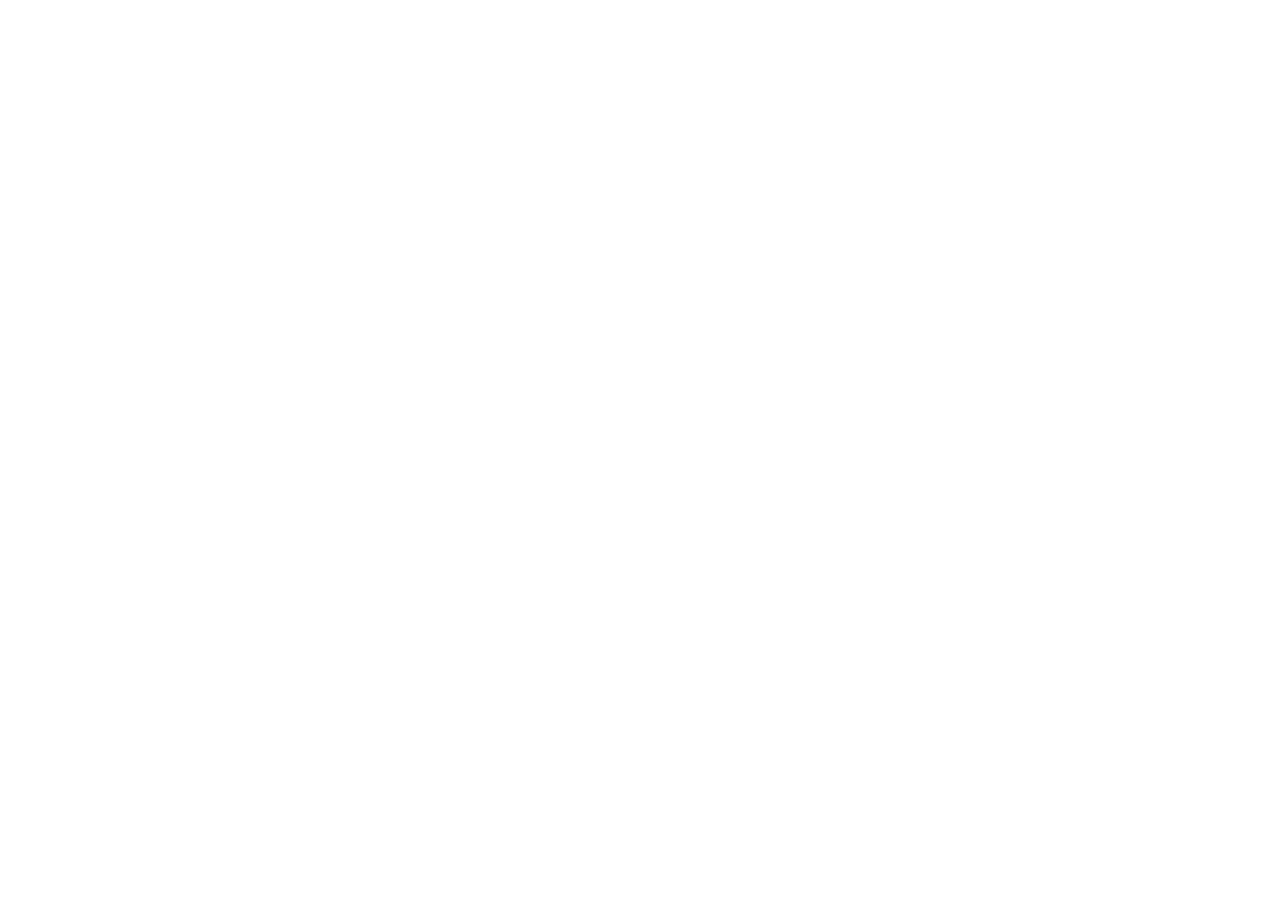
==== corona/index.html @ dc5d6be4 "Update index.html" ====
<html>

<head>
	<!--STEP 1: CSS 추가하기 -->
	<!--CDN 방식 -->
 <link rel="stylesheet" href="https://unpkg.com/leaflet@1.6.0/dist/leaflet.css"
   integrity="sha512-xwE/Az9zrjBIphAcBb3F6JVqxf46+CDLwfLMHloNu6KEQCAWi6HcDUbeOfBIptF7tcCzusKFjFw2yuvEpDL9wQ=="
   crossorigin=""/>
	<!--STEP 3: 지도 영역 관련 CSS 추가하기 -->
	<link rel="stylesheet" href="css/main.css"/>
	<!--STEP 2: JS 추가하기 -->
	<!--CDN 방식 -->
 <!-- Make sure you put this AFTER Leaflet's CSS -->
 <script src="https://unpkg.com/leaflet@1.6.0/dist/leaflet.js"
   integrity="sha512-gZwIG9x3wUXg2hdXF6+rVkLF/0Vi9U8D2Ntg4Ga5I5BZpVkVxlJWbSQtXPSiUTtC0TjtGOmxa1AJPuV0CPthew=="
   crossorigin=""></script>
</head>

<body>
	<!-- 배경지도 영역 추가하기-->
	<div id="mapid" class="map"></div>
	<script>
		
		var lat = 37.350127; //위도
		var lng = 127.148092; //경도
		var zoom = 9; //줌 레벨
		var mymap = L.map('mapid', {
			center: [lat, lng],
			zoom: zoom
		});
		//L.tileLayer('http://xdworld.vworld.kr:8080/2d/Base/service/{z}/{x}/{y}.png').addTo(mymap); //브이월드 지도
		//L.tileLayer('https://{s}.tile.openstreetmap.org/{z}/{x}/{y}.png').addTo(mymap); //OSM
		L.tileLayer('https://{s}.tile.openstreetmap.org/{z}/{x}/{y}.png', {
			attribution: '&copy; <a href="https://www.openstreetmap.org/copyright">OpenStreetMap</a> contributors' //화면 오른쪽 하단 attributors
		}).addTo(mymap);
		
		 // Creating a map object
		 var map_ob = new L.map('mapid', mapOptions);

		 // Creating a Layer object
		 var layer = new L.TileLayer('http://{s}.tile.openstreetmap.org/{z}/{x}/{y}.png');

		 // Adding layer to the map
		 map.addLayer(layer);

		 // Creating a marker
		 var marker = L.marker([lat, lng]);

		 // Adding marker to the map
		 marker.addTo(map_ob);

		
	</script>
</body>

</html>
---- corona/css/main.css ----
html { height: 100% }
body { height: 100%; margin: 0; padding: 0;}
.map { height: 100% } /* map 영역 전체 화면에 꽉 차게 */
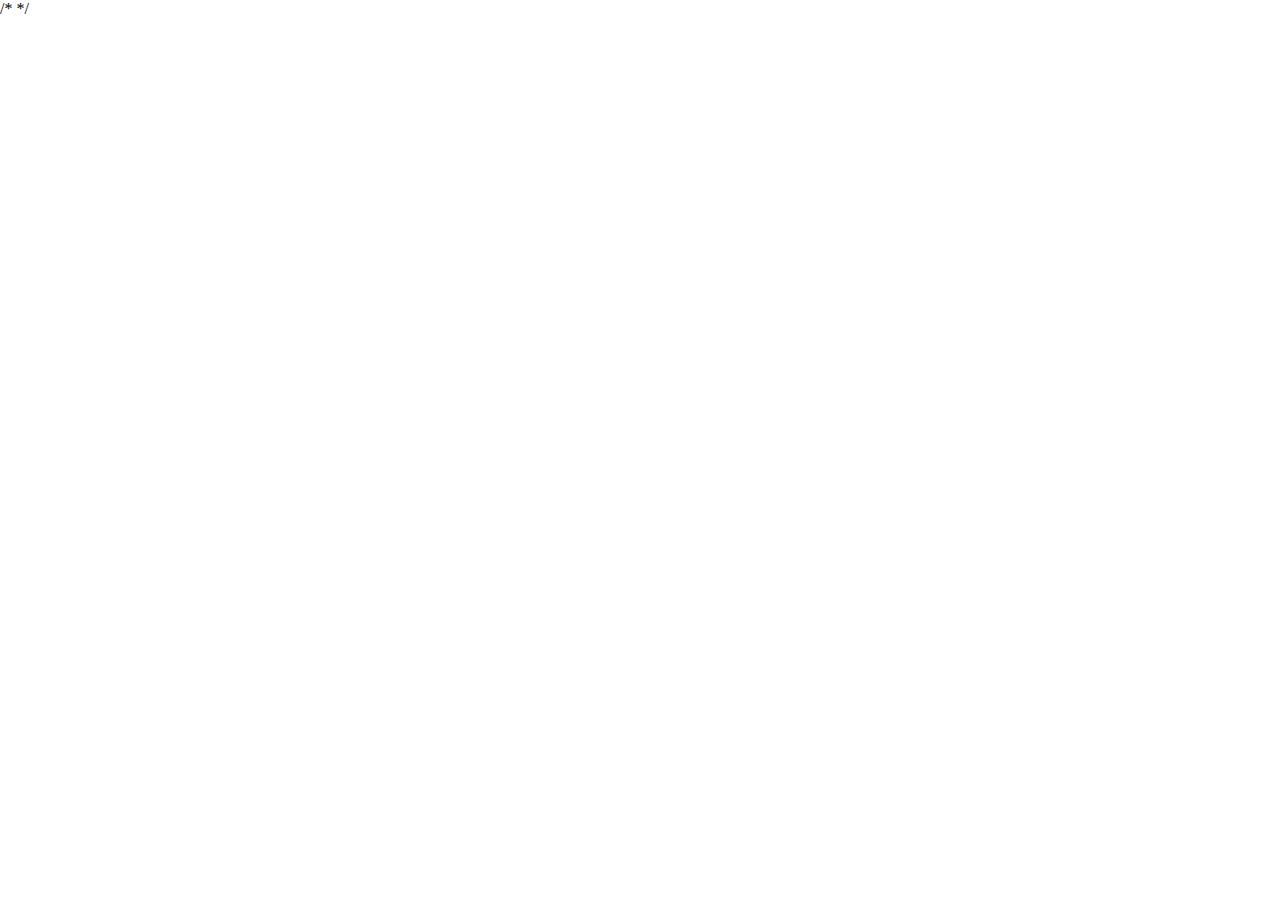
==== commit 3e27e571: "Update index.html" ====
--- a/corona/index.html
+++ b/corona/index.html
@@ -3,7 +3,8 @@
 <head>
 	<!--STEP 1: CSS 추가하기 -->
 	<!--CDN 방식 -->
- <link rel="stylesheet" href="https://unpkg.com/leaflet@1.6.0/dist/leaflet.css"
+ /*
+	<link rel="stylesheet" href="https://unpkg.com/leaflet@1.6.0/dist/leaflet.css"
    integrity="sha512-xwE/Az9zrjBIphAcBb3F6JVqxf46+CDLwfLMHloNu6KEQCAWi6HcDUbeOfBIptF7tcCzusKFjFw2yuvEpDL9wQ=="
    crossorigin=""/>
 	<!--STEP 3: 지도 영역 관련 CSS 추가하기 -->
@@ -14,17 +15,21 @@
  <script src="https://unpkg.com/leaflet@1.6.0/dist/leaflet.js"
    integrity="sha512-gZwIG9x3wUXg2hdXF6+rVkLF/0Vi9U8D2Ntg4Ga5I5BZpVkVxlJWbSQtXPSiUTtC0TjtGOmxa1AJPuV0CPthew=="
    crossorigin=""></script>
+*/	
+      <link rel = "stylesheet" href = "http://cdn.leafletjs.com/leaflet-0.7.3/leaflet.css"/>
+      <script src = "http://cdn.leafletjs.com/leaflet-0.7.3/leaflet.js"></script>
 </head>
 
 <body>
 	<!-- 배경지도 영역 추가하기-->
-	<div id="mapid" class="map"></div>
+	<div id="map" class="map"></div>
 	<script>
 		
 		var lat = 37.350127; //위도
 		var lng = 127.148092; //경도
 		var zoom = 9; //줌 레벨
-		var mymap = L.map('mapid', {
+		/*
+		var map = L.map('map', {
 			center: [lat, lng],
 			zoom: zoom
 		});
@@ -32,10 +37,14 @@
 		//L.tileLayer('https://{s}.tile.openstreetmap.org/{z}/{x}/{y}.png').addTo(mymap); //OSM
 		L.tileLayer('https://{s}.tile.openstreetmap.org/{z}/{x}/{y}.png', {
 			attribution: '&copy; <a href="https://www.openstreetmap.org/copyright">OpenStreetMap</a> contributors' //화면 오른쪽 하단 attributors
-		}).addTo(mymap);
-		
+		}).addTo(map);
+		*/
+	 var mapOptions = {
+            center: [lat, lng],
+            zoom: zoom
+         }
 		 // Creating a map object
-		 var map_ob = new L.map('mapid', mapOptions);
+		 var map_ob = new L.map('map', mapOptions);
 
 		 // Creating a Layer object
 		 var layer = new L.TileLayer('http://{s}.tile.openstreetmap.org/{z}/{x}/{y}.png');
@@ -47,7 +56,7 @@
 		 var marker = L.marker([lat, lng]);
 
 		 // Adding marker to the map
-		 marker.addTo(map_ob);
+		 marker.addTo(map);
 
 		
 	</script>
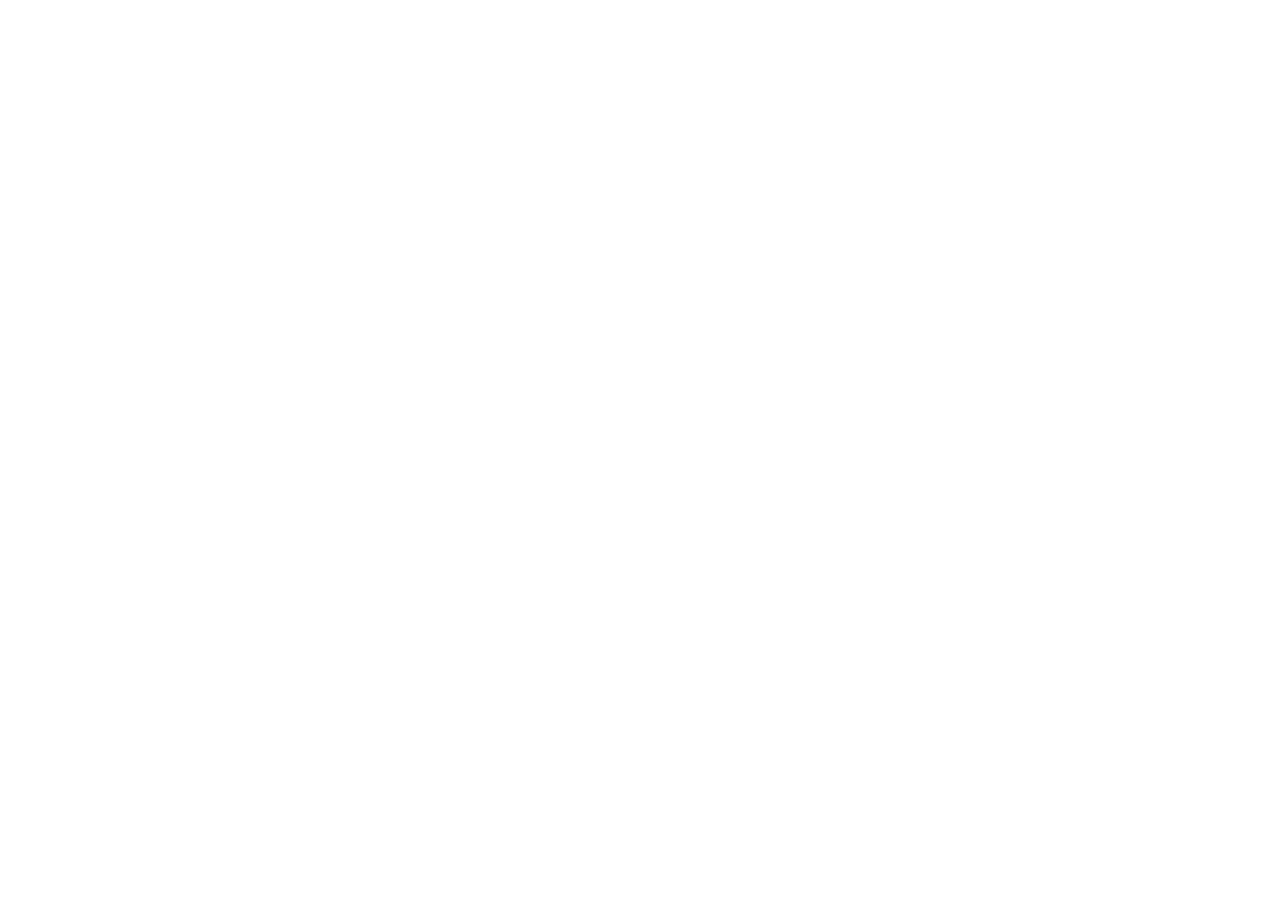
==== commit 0f6555dc: "Update index.html" ====
--- a/corona/index.html
+++ b/corona/index.html
@@ -3,21 +3,13 @@
 <head>
 	<!--STEP 1: CSS 추가하기 -->
 	<!--CDN 방식 -->
- /*
-	<link rel="stylesheet" href="https://unpkg.com/leaflet@1.6.0/dist/leaflet.css"
+      <link rel="stylesheet" href="https://unpkg.com/leaflet@1.6.0/dist/leaflet.css"
    integrity="sha512-xwE/Az9zrjBIphAcBb3F6JVqxf46+CDLwfLMHloNu6KEQCAWi6HcDUbeOfBIptF7tcCzusKFjFw2yuvEpDL9wQ=="
    crossorigin=""/>
-	<!--STEP 3: 지도 영역 관련 CSS 추가하기 -->
-	<link rel="stylesheet" href="css/main.css"/>
-	<!--STEP 2: JS 추가하기 -->
-	<!--CDN 방식 -->
- <!-- Make sure you put this AFTER Leaflet's CSS -->
+	<!-- Make sure you put this AFTER Leaflet's CSS -->
  <script src="https://unpkg.com/leaflet@1.6.0/dist/leaflet.js"
    integrity="sha512-gZwIG9x3wUXg2hdXF6+rVkLF/0Vi9U8D2Ntg4Ga5I5BZpVkVxlJWbSQtXPSiUTtC0TjtGOmxa1AJPuV0CPthew=="
    crossorigin=""></script>
-*/	
-      <link rel = "stylesheet" href = "http://cdn.leafletjs.com/leaflet-0.7.3/leaflet.css"/>
-      <script src = "http://cdn.leafletjs.com/leaflet-0.7.3/leaflet.js"></script>
 </head>
 
 <body>
@@ -44,7 +36,7 @@
             zoom: zoom
          }
 		 // Creating a map object
-		 var map_ob = new L.map('map', mapOptions);
+		 var map = new L.map('map', mapOptions);
 
 		 // Creating a Layer object
 		 var layer = new L.TileLayer('http://{s}.tile.openstreetmap.org/{z}/{x}/{y}.png');
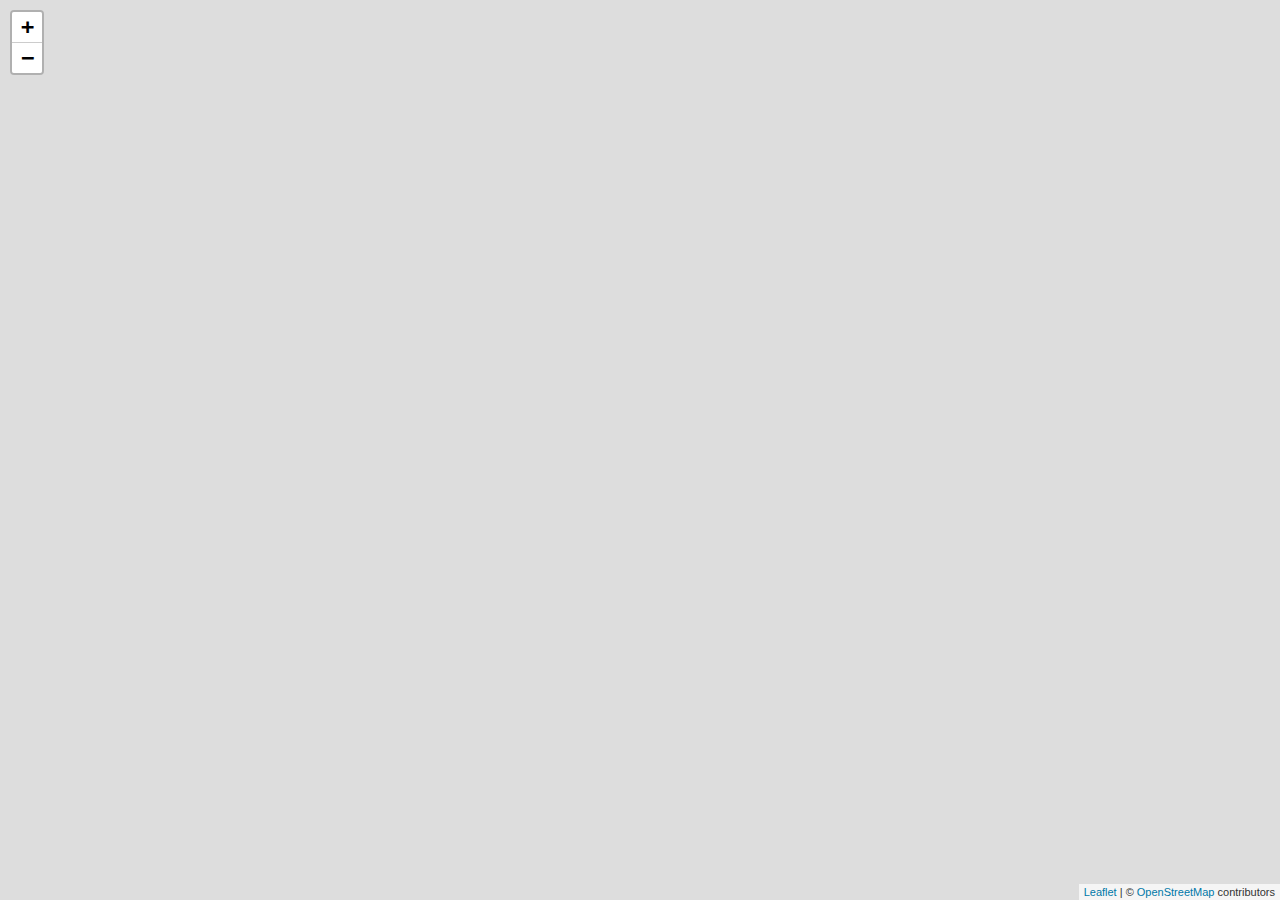
==== commit 021cf93e: "Update index.html" ====
--- a/corona/index.html
+++ b/corona/index.html
@@ -3,25 +3,26 @@
 <head>
 	<!--STEP 1: CSS 추가하기 -->
 	<!--CDN 방식 -->
-      <link rel="stylesheet" href="https://unpkg.com/leaflet@1.6.0/dist/leaflet.css"
-   integrity="sha512-xwE/Az9zrjBIphAcBb3F6JVqxf46+CDLwfLMHloNu6KEQCAWi6HcDUbeOfBIptF7tcCzusKFjFw2yuvEpDL9wQ=="
-   crossorigin=""/>
-	<!-- Make sure you put this AFTER Leaflet's CSS -->
- <script src="https://unpkg.com/leaflet@1.6.0/dist/leaflet.js"
-   integrity="sha512-gZwIG9x3wUXg2hdXF6+rVkLF/0Vi9U8D2Ntg4Ga5I5BZpVkVxlJWbSQtXPSiUTtC0TjtGOmxa1AJPuV0CPthew=="
-   crossorigin=""></script>
+	<!--<link rel="stylesheet" href="https://unpkg.com/leaflet@1.3.3/dist/leaflet.css"/>-->
+	<!-- Download 방식 -->
+	<link rel="stylesheet" href="css/leaflet@1.3.3/leaflet.css"/>
+	<!--STEP 3: 지도 영역 관련 CSS 추가하기 -->
+	<link rel="stylesheet" href="css/main.css"/>
+	<!--STEP 2: JS 추가하기 -->
+	<!--CDN 방식 -->
+	<!--<script src="https://unpkg.com/leaflet@1.3.3/dist/leaflet.js"></script>-->
+	<!-- Download 방식 -->
+	<script src="js/leaflet@1.3.3/leaflet.js"></script>
 </head>
 
 <body>
 	<!-- 배경지도 영역 추가하기-->
 	<div id="map" class="map"></div>
 	<script>
-		
 		var lat = 37.350127; //위도
 		var lng = 127.148092; //경도
 		var zoom = 9; //줌 레벨
-		/*
-		var map = L.map('map', {
+		var mymap = L.map('map', {
 			center: [lat, lng],
 			zoom: zoom
 		});
@@ -29,27 +30,19 @@
 		//L.tileLayer('https://{s}.tile.openstreetmap.org/{z}/{x}/{y}.png').addTo(mymap); //OSM
 		L.tileLayer('https://{s}.tile.openstreetmap.org/{z}/{x}/{y}.png', {
 			attribution: '&copy; <a href="https://www.openstreetmap.org/copyright">OpenStreetMap</a> contributors' //화면 오른쪽 하단 attributors
-		}).addTo(map);
-		*/
-	 var mapOptions = {
-            center: [lat, lng],
-            zoom: zoom
-         }
-		 // Creating a map object
-		 var map = new L.map('map', mapOptions);
+		}).addTo(mymap);
+		
+		var greenIcon = L.icon({
+		    iconUrl: 'leaf-yellow.png',
+		    shadowUrl: 'leaf-shadow.png',
 
-		 // Creating a Layer object
-		 var layer = new L.TileLayer('http://{s}.tile.openstreetmap.org/{z}/{x}/{y}.png');
-
-		 // Adding layer to the map
-		 map.addLayer(layer);
-
-		 // Creating a marker
-		 var marker = L.marker([lat, lng]);
-
-		 // Adding marker to the map
-		 marker.addTo(map);
-
+		    iconSize:     [38, 95], // size of the icon
+		    shadowSize:   [50, 64], // size of the shadow
+		    iconAnchor:   [22, 94], // point of the icon which will correspond to marker's location
+		    shadowAnchor: [4, 62],  // the same for the shadow
+		    popupAnchor:  [-3, -76] // point from which the popup should open relative to the iconAnchor
+		});
+		L.marker([lat, lng], {icon: greenIcon}).addTo(map);
 		
 	</script>
 </body>
--- a/corona/css/leaflet@1.3.3/leaflet.css
+++ b/corona/css/leaflet@1.3.3/leaflet.css
@@ -0,0 +1,636 @@
+/* required styles */
+
+.leaflet-pane,
+.leaflet-tile,
+.leaflet-marker-icon,
+.leaflet-marker-shadow,
+.leaflet-tile-container,
+.leaflet-pane > svg,
+.leaflet-pane > canvas,
+.leaflet-zoom-box,
+.leaflet-image-layer,
+.leaflet-layer {
+	position: absolute;
+	left: 0;
+	top: 0;
+	}
+.leaflet-container {
+	overflow: hidden;
+	}
+.leaflet-tile,
+.leaflet-marker-icon,
+.leaflet-marker-shadow {
+	-webkit-user-select: none;
+	   -moz-user-select: none;
+	        user-select: none;
+	  -webkit-user-drag: none;
+	}
+/* Safari renders non-retina tile on retina better with this, but Chrome is worse */
+.leaflet-safari .leaflet-tile {
+	image-rendering: -webkit-optimize-contrast;
+	}
+/* hack that prevents hw layers "stretching" when loading new tiles */
+.leaflet-safari .leaflet-tile-container {
+	width: 1600px;
+	height: 1600px;
+	-webkit-transform-origin: 0 0;
+	}
+.leaflet-marker-icon,
+.leaflet-marker-shadow {
+	display: block;
+	}
+/* .leaflet-container svg: reset svg max-width decleration shipped in Joomla! (joomla.org) 3.x */
+/* .leaflet-container img: map is broken in FF if you have max-width: 100% on tiles */
+.leaflet-container .leaflet-overlay-pane svg,
+.leaflet-container .leaflet-marker-pane img,
+.leaflet-container .leaflet-shadow-pane img,
+.leaflet-container .leaflet-tile-pane img,
+.leaflet-container img.leaflet-image-layer {
+	max-width: none !important;
+	max-height: none !important;
+	}
+
+.leaflet-container.leaflet-touch-zoom {
+	-ms-touch-action: pan-x pan-y;
+	touch-action: pan-x pan-y;
+	}
+.leaflet-container.leaflet-touch-drag {
+	-ms-touch-action: pinch-zoom;
+	/* Fallback for FF which doesn't support pinch-zoom */
+	touch-action: none;
+	touch-action: pinch-zoom;
+}
+.leaflet-container.leaflet-touch-drag.leaflet-touch-zoom {
+	-ms-touch-action: none;
+	touch-action: none;
+}
+.leaflet-container {
+	-webkit-tap-highlight-color: transparent;
+}
+.leaflet-container a {
+	-webkit-tap-highlight-color: rgba(51, 181, 229, 0.4);
+}
+.leaflet-tile {
+	filter: inherit;
+	visibility: hidden;
+	}
+.leaflet-tile-loaded {
+	visibility: inherit;
+	}
+.leaflet-zoom-box {
+	width: 0;
+	height: 0;
+	-moz-box-sizing: border-box;
+	     box-sizing: border-box;
+	z-index: 800;
+	}
+/* workaround for https://bugzilla.mozilla.org/show_bug.cgi?id=888319 */
+.leaflet-overlay-pane svg {
+	-moz-user-select: none;
+	}
+
+.leaflet-pane         { z-index: 400; }
+
+.leaflet-tile-pane    { z-index: 200; }
+.leaflet-overlay-pane { z-index: 400; }
+.leaflet-shadow-pane  { z-index: 500; }
+.leaflet-marker-pane  { z-index: 600; }
+.leaflet-tooltip-pane   { z-index: 650; }
+.leaflet-popup-pane   { z-index: 700; }
+
+.leaflet-map-pane canvas { z-index: 100; }
+.leaflet-map-pane svg    { z-index: 200; }
+
+.leaflet-vml-shape {
+	width: 1px;
+	height: 1px;
+	}
+.lvml {
+	behavior: url(#default#VML);
+	display: inline-block;
+	position: absolute;
+	}
+
+
+/* control positioning */
+
+.leaflet-control {
+	position: relative;
+	z-index: 800;
+	pointer-events: visiblePainted; /* IE 9-10 doesn't have auto */
+	pointer-events: auto;
+	}
+.leaflet-top,
+.leaflet-bottom {
+	position: absolute;
+	z-index: 1000;
+	pointer-events: none;
+	}
+.leaflet-top {
+	top: 0;
+	}
+.leaflet-right {
+	right: 0;
+	}
+.leaflet-bottom {
+	bottom: 0;
+	}
+.leaflet-left {
+	left: 0;
+	}
+.leaflet-control {
+	float: left;
+	clear: both;
+	}
+.leaflet-right .leaflet-control {
+	float: right;
+	}
+.leaflet-top .leaflet-control {
+	margin-top: 10px;
+	}
+.leaflet-bottom .leaflet-control {
+	margin-bottom: 10px;
+	}
+.leaflet-left .leaflet-control {
+	margin-left: 10px;
+	}
+.leaflet-right .leaflet-control {
+	margin-right: 10px;
+	}
+
+
+/* zoom and fade animations */
+
+.leaflet-fade-anim .leaflet-tile {
+	will-change: opacity;
+	}
+.leaflet-fade-anim .leaflet-popup {
+	opacity: 0;
+	-webkit-transition: opacity 0.2s linear;
+	   -moz-transition: opacity 0.2s linear;
+	     -o-transition: opacity 0.2s linear;
+	        transition: opacity 0.2s linear;
+	}
+.leaflet-fade-anim .leaflet-map-pane .leaflet-popup {
+	opacity: 1;
+	}
+.leaflet-zoom-animated {
+	-webkit-transform-origin: 0 0;
+	    -ms-transform-origin: 0 0;
+	        transform-origin: 0 0;
+	}
+.leaflet-zoom-anim .leaflet-zoom-animated {
+	will-change: transform;
+	}
+.leaflet-zoom-anim .leaflet-zoom-animated {
+	-webkit-transition: -webkit-transform 0.25s cubic-bezier(0,0,0.25,1);
+	   -moz-transition:    -moz-transform 0.25s cubic-bezier(0,0,0.25,1);
+	     -o-transition:      -o-transform 0.25s cubic-bezier(0,0,0.25,1);
+	        transition:         transform 0.25s cubic-bezier(0,0,0.25,1);
+	}
+.leaflet-zoom-anim .leaflet-tile,
+.leaflet-pan-anim .leaflet-tile {
+	-webkit-transition: none;
+	   -moz-transition: none;
+	     -o-transition: none;
+	        transition: none;
+	}
+
+.leaflet-zoom-anim .leaflet-zoom-hide {
+	visibility: hidden;
+	}
+
+
+/* cursors */
+
+.leaflet-interactive {
+	cursor: pointer;
+	}
+.leaflet-grab {
+	cursor: -webkit-grab;
+	cursor:    -moz-grab;
+	}
+.leaflet-crosshair,
+.leaflet-crosshair .leaflet-interactive {
+	cursor: crosshair;
+	}
+.leaflet-popup-pane,
+.leaflet-control {
+	cursor: auto;
+	}
+.leaflet-dragging .leaflet-grab,
+.leaflet-dragging .leaflet-grab .leaflet-interactive,
+.leaflet-dragging .leaflet-marker-draggable {
+	cursor: move;
+	cursor: -webkit-grabbing;
+	cursor:    -moz-grabbing;
+	}
+
+/* marker & overlays interactivity */
+.leaflet-marker-icon,
+.leaflet-marker-shadow,
+.leaflet-image-layer,
+.leaflet-pane > svg path,
+.leaflet-tile-container {
+	pointer-events: none;
+	}
+
+.leaflet-marker-icon.leaflet-interactive,
+.leaflet-image-layer.leaflet-interactive,
+.leaflet-pane > svg path.leaflet-interactive {
+	pointer-events: visiblePainted; /* IE 9-10 doesn't have auto */
+	pointer-events: auto;
+	}
+
+/* visual tweaks */
+
+.leaflet-container {
+	background: #ddd;
+	outline: 0;
+	}
+.leaflet-container a {
+	color: #0078A8;
+	}
+.leaflet-container a.leaflet-active {
+	outline: 2px solid orange;
+	}
+.leaflet-zoom-box {
+	border: 2px dotted #38f;
+	background: rgba(255,255,255,0.5);
+	}
+
+
+/* general typography */
+.leaflet-container {
+	font: 12px/1.5 "Helvetica Neue", Arial, Helvetica, sans-serif;
+	}
+
+
+/* general toolbar styles */
+
+.leaflet-bar {
+	box-shadow: 0 1px 5px rgba(0,0,0,0.65);
+	border-radius: 4px;
+	}
+.leaflet-bar a,
+.leaflet-bar a:hover {
+	background-color: #fff;
+	border-bottom: 1px solid #ccc;
+	width: 26px;
+	height: 26px;
+	line-height: 26px;
+	display: block;
+	text-align: center;
+	text-decoration: none;
+	color: black;
+	}
+.leaflet-bar a,
+.leaflet-control-layers-toggle {
+	background-position: 50% 50%;
+	background-repeat: no-repeat;
+	display: block;
+	}
+.leaflet-bar a:hover {
+	background-color: #f4f4f4;
+	}
+.leaflet-bar a:first-child {
+	border-top-left-radius: 4px;
+	border-top-right-radius: 4px;
+	}
+.leaflet-bar a:last-child {
+	border-bottom-left-radius: 4px;
+	border-bottom-right-radius: 4px;
+	border-bottom: none;
+	}
+.leaflet-bar a.leaflet-disabled {
+	cursor: default;
+	background-color: #f4f4f4;
+	color: #bbb;
+	}
+
+.leaflet-touch .leaflet-bar a {
+	width: 30px;
+	height: 30px;
+	line-height: 30px;
+	}
+.leaflet-touch .leaflet-bar a:first-child {
+	border-top-left-radius: 2px;
+	border-top-right-radius: 2px;
+	}
+.leaflet-touch .leaflet-bar a:last-child {
+	border-bottom-left-radius: 2px;
+	border-bottom-right-radius: 2px;
+	}
+
+/* zoom control */
+
+.leaflet-control-zoom-in,
+.leaflet-control-zoom-out {
+	font: bold 18px 'Lucida Console', Monaco, monospace;
+	text-indent: 1px;
+	}
+
+.leaflet-touch .leaflet-control-zoom-in, .leaflet-touch .leaflet-control-zoom-out  {
+	font-size: 22px;
+	}
+
+
+/* layers control */
+
+.leaflet-control-layers {
+	box-shadow: 0 1px 5px rgba(0,0,0,0.4);
+	background: #fff;
+	border-radius: 5px;
+	}
+.leaflet-control-layers-toggle {
+	background-image: url(images/layers.png);
+	width: 36px;
+	height: 36px;
+	}
+.leaflet-retina .leaflet-control-layers-toggle {
+	background-image: url(images/layers-2x.png);
+	background-size: 26px 26px;
+	}
+.leaflet-touch .leaflet-control-layers-toggle {
+	width: 44px;
+	height: 44px;
+	}
+.leaflet-control-layers .leaflet-control-layers-list,
+.leaflet-control-layers-expanded .leaflet-control-layers-toggle {
+	display: none;
+	}
+.leaflet-control-layers-expanded .leaflet-control-layers-list {
+	display: block;
+	position: relative;
+	}
+.leaflet-control-layers-expanded {
+	padding: 6px 10px 6px 6px;
+	color: #333;
+	background: #fff;
+	}
+.leaflet-control-layers-scrollbar {
+	overflow-y: scroll;
+	overflow-x: hidden;
+	padding-right: 5px;
+	}
+.leaflet-control-layers-selector {
+	margin-top: 2px;
+	position: relative;
+	top: 1px;
+	}
+.leaflet-control-layers label {
+	display: block;
+	}
+.leaflet-control-layers-separator {
+	height: 0;
+	border-top: 1px solid #ddd;
+	margin: 5px -10px 5px -6px;
+	}
+
+/* Default icon URLs */
+.leaflet-default-icon-path {
+	background-image: url(images/marker-icon.png);
+	}
+
+
+/* attribution and scale controls */
+
+.leaflet-container .leaflet-control-attribution {
+	background: #fff;
+	background: rgba(255, 255, 255, 0.7);
+	margin: 0;
+	}
+.leaflet-control-attribution,
+.leaflet-control-scale-line {
+	padding: 0 5px;
+	color: #333;
+	}
+.leaflet-control-attribution a {
+	text-decoration: none;
+	}
+.leaflet-control-attribution a:hover {
+	text-decoration: underline;
+	}
+.leaflet-container .leaflet-control-attribution,
+.leaflet-container .leaflet-control-scale {
+	font-size: 11px;
+	}
+.leaflet-left .leaflet-control-scale {
+	margin-left: 5px;
+	}
+.leaflet-bottom .leaflet-control-scale {
+	margin-bottom: 5px;
+	}
+.leaflet-control-scale-line {
+	border: 2px solid #777;
+	border-top: none;
+	line-height: 1.1;
+	padding: 2px 5px 1px;
+	font-size: 11px;
+	white-space: nowrap;
+	overflow: hidden;
+	-moz-box-sizing: border-box;
+	     box-sizing: border-box;
+
+	background: #fff;
+	background: rgba(255, 255, 255, 0.5);
+	}
+.leaflet-control-scale-line:not(:first-child) {
+	border-top: 2px solid #777;
+	border-bottom: none;
+	margin-top: -2px;
+	}
+.leaflet-control-scale-line:not(:first-child):not(:last-child) {
+	border-bottom: 2px solid #777;
+	}
+
+.leaflet-touch .leaflet-control-attribution,
+.leaflet-touch .leaflet-control-layers,
+.leaflet-touch .leaflet-bar {
+	box-shadow: none;
+	}
+.leaflet-touch .leaflet-control-layers,
+.leaflet-touch .leaflet-bar {
+	border: 2px solid rgba(0,0,0,0.2);
+	background-clip: padding-box;
+	}
+
+
+/* popup */
+
+.leaflet-popup {
+	position: absolute;
+	text-align: center;
+	margin-bottom: 20px;
+	}
+.leaflet-popup-content-wrapper {
+	padding: 1px;
+	text-align: left;
+	border-radius: 12px;
+	}
+.leaflet-popup-content {
+	margin: 13px 19px;
+	line-height: 1.4;
+	}
+.leaflet-popup-content p {
+	margin: 18px 0;
+	}
+.leaflet-popup-tip-container {
+	width: 40px;
+	height: 20px;
+	position: absolute;
+	left: 50%;
+	margin-left: -20px;
+	overflow: hidden;
+	pointer-events: none;
+	}
+.leaflet-popup-tip {
+	width: 17px;
+	height: 17px;
+	padding: 1px;
+
+	margin: -10px auto 0;
+
+	-webkit-transform: rotate(45deg);
+	   -moz-transform: rotate(45deg);
+	    -ms-transform: rotate(45deg);
+	     -o-transform: rotate(45deg);
+	        transform: rotate(45deg);
+	}
+.leaflet-popup-content-wrapper,
+.leaflet-popup-tip {
+	background: white;
+	color: #333;
+	box-shadow: 0 3px 14px rgba(0,0,0,0.4);
+	}
+.leaflet-container a.leaflet-popup-close-button {
+	position: absolute;
+	top: 0;
+	right: 0;
+	padding: 4px 4px 0 0;
+	border: none;
+	text-align: center;
+	width: 18px;
+	height: 14px;
+	font: 16px/14px Tahoma, Verdana, sans-serif;
+	color: #c3c3c3;
+	text-decoration: none;
+	font-weight: bold;
+	background: transparent;
+	}
+.leaflet-container a.leaflet-popup-close-button:hover {
+	color: #999;
+	}
+.leaflet-popup-scrolled {
+	overflow: auto;
+	border-bottom: 1px solid #ddd;
+	border-top: 1px solid #ddd;
+	}
+
+.leaflet-oldie .leaflet-popup-content-wrapper {
+	zoom: 1;
+	}
+.leaflet-oldie .leaflet-popup-tip {
+	width: 24px;
+	margin: 0 auto;
+
+	-ms-filter: "progid:DXImageTransform.Microsoft.Matrix(M11=0.70710678, M12=0.70710678, M21=-0.70710678, M22=0.70710678)";
+	filter: progid:DXImageTransform.Microsoft.Matrix(M11=0.70710678, M12=0.70710678, M21=-0.70710678, M22=0.70710678);
+	}
+.leaflet-oldie .leaflet-popup-tip-container {
+	margin-top: -1px;
+	}
+
+.leaflet-oldie .leaflet-control-zoom,
+.leaflet-oldie .leaflet-control-layers,
+.leaflet-oldie .leaflet-popup-content-wrapper,
+.leaflet-oldie .leaflet-popup-tip {
+	border: 1px solid #999;
+	}
+
+
+/* div icon */
+
+.leaflet-div-icon {
+	background: #fff;
+	border: 1px solid #666;
+	}
+
+
+/* Tooltip */
+/* Base styles for the element that has a tooltip */
+.leaflet-tooltip {
+	position: absolute;
+	padding: 6px;
+	background-color: #fff;
+	border: 1px solid #fff;
+	border-radius: 3px;
+	color: #222;
+	white-space: nowrap;
+	-webkit-user-select: none;
+	-moz-user-select: none;
+	-ms-user-select: none;
+	user-select: none;
+	pointer-events: none;
+	box-shadow: 0 1px 3px rgba(0,0,0,0.4);
+	}
+.leaflet-tooltip.leaflet-clickable {
+	cursor: pointer;
+	pointer-events: auto;
+	}
+.leaflet-tooltip-top:before,
+.leaflet-tooltip-bottom:before,
+.leaflet-tooltip-left:before,
+.leaflet-tooltip-right:before {
+	position: absolute;
+	pointer-events: none;
+	border: 6px solid transparent;
+	background: transparent;
+	content: "";
+	}
+
+/* Directions */
+
+.leaflet-tooltip-bottom {
+	margin-top: 6px;
+}
+.leaflet-tooltip-top {
+	margin-top: -6px;
+}
+.leaflet-tooltip-bottom:before,
+.leaflet-tooltip-top:before {
+	left: 50%;
+	margin-left: -6px;
+	}
+.leaflet-tooltip-top:before {
+	bottom: 0;
+	margin-bottom: -12px;
+	border-top-color: #fff;
+	}
+.leaflet-tooltip-bottom:before {
+	top: 0;
+	margin-top: -12px;
+	margin-left: -6px;
+	border-bottom-color: #fff;
+	}
+.leaflet-tooltip-left {
+	margin-left: -6px;
+}
+.leaflet-tooltip-right {
+	margin-left: 6px;
+}
+.leaflet-tooltip-left:before,
+.leaflet-tooltip-right:before {
+	top: 50%;
+	margin-top: -6px;
+	}
+.leaflet-tooltip-left:before {
+	right: 0;
+	margin-right: -12px;
+	border-left-color: #fff;
+	}
+.leaflet-tooltip-right:before {
+	left: 0;
+	margin-left: -12px;
+	border-right-color: #fff;
+	}
--- a/corona/css/main.css
+++ b/corona/css/main.css
@@ -0,0 +1,3 @@
+html { height: 100% }
+body { height: 100%; margin: 0; padding: 0;}
+.map { height: 100% } /* map 영역 전체 화면에 꽉 차게 */
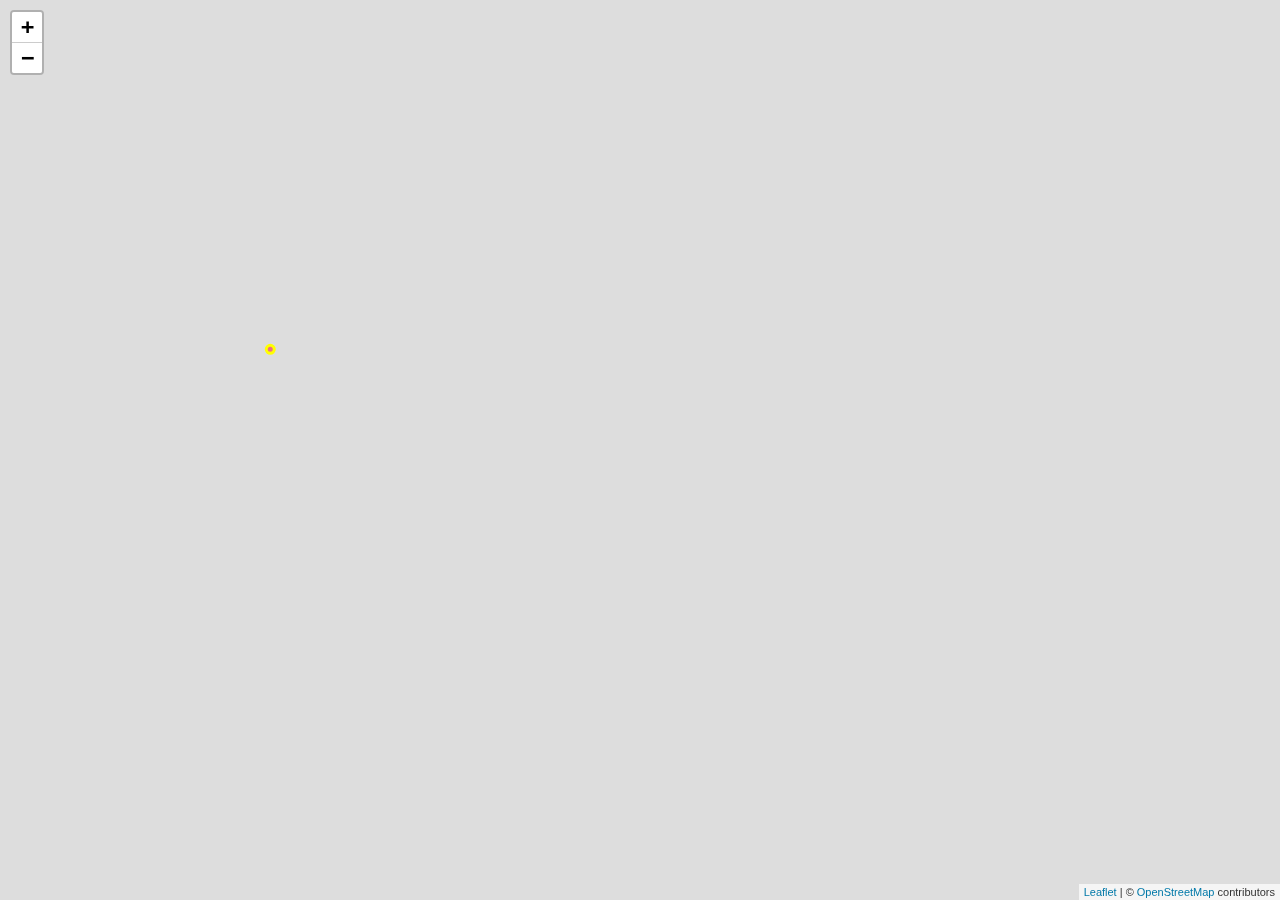
==== commit f8d60e15: "Update index.html" ====
--- a/corona/index.html
+++ b/corona/index.html
@@ -20,9 +20,9 @@
 	<div id="map" class="map"></div>
 	<script>
 		var lat = 37.350127; //위도
-		var lng = 127.148092; //경도
-		var zoom = 9; //줌 레벨
-		var mymap = L.map('map', {
+		var lng = 126.948092; //경도
+		var zoom = 10; //줌 레벨
+		var map = L.map('map', {
 			center: [lat, lng],
 			zoom: zoom
 		});
@@ -30,19 +30,20 @@
 		//L.tileLayer('https://{s}.tile.openstreetmap.org/{z}/{x}/{y}.png').addTo(mymap); //OSM
 		L.tileLayer('https://{s}.tile.openstreetmap.org/{z}/{x}/{y}.png', {
 			attribution: '&copy; <a href="https://www.openstreetmap.org/copyright">OpenStreetMap</a> contributors' //화면 오른쪽 하단 attributors
-		}).addTo(mymap);
+		}).addTo(map);
 		
-		var greenIcon = L.icon({
-		    iconUrl: 'leaf-yellow.png',
-		    shadowUrl: 'leaf-shadow.png',
+	         // Creating a Layer object
+		 var layer = new L.TileLayer('http://{s}.tile.openstreetmap.org/{z}/{x}/{y}.png');
+		
+		 // Adding layer to the map
+		 map.addLayer(layer);
 
-		    iconSize:     [38, 95], // size of the icon
-		    shadowSize:   [50, 64], // size of the shadow
-		    iconAnchor:   [22, 94], // point of the icon which will correspond to marker's location
-		    shadowAnchor: [4, 62],  // the same for the shadow
-		    popupAnchor:  [-3, -76] // point from which the popup should open relative to the iconAnchor
-		});
-		L.marker([lat, lng], {icon: greenIcon}).addTo(map);
+		var circle = L.circle([37.460353, 126.440653], {
+		    color: 'yellow',
+		    fillColor: '#f03',
+		    fillOpacity: 0.5,
+		    radius: 500
+		}).addTo(map);
 		
 	</script>
 </body>
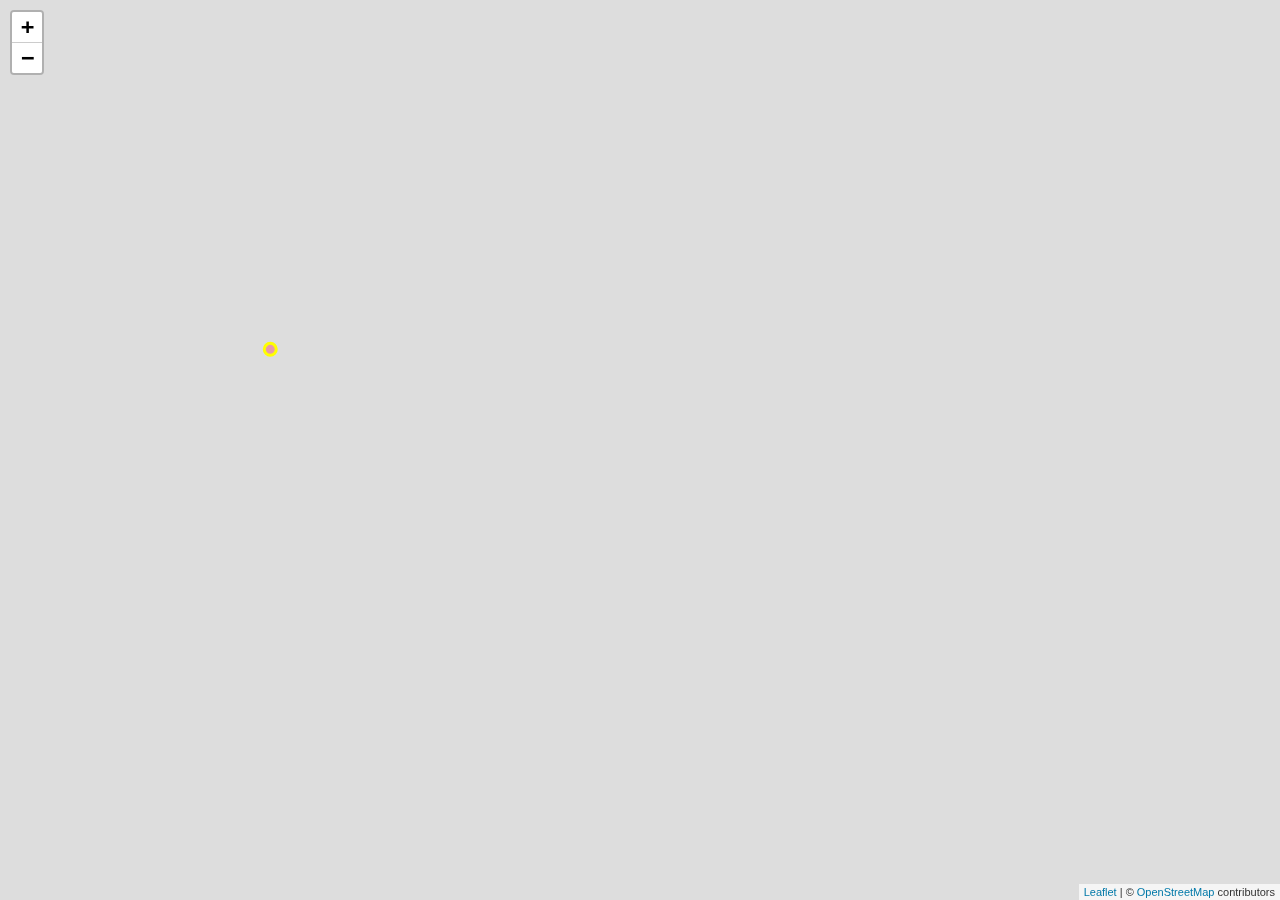
==== commit 399d1302: "Update index.html" ====
--- a/corona/index.html
+++ b/corona/index.html
@@ -41,8 +41,8 @@
 		var circle = L.circle([37.460353, 126.440653], {
 		    color: 'yellow',
 		    fillColor: '#f03',
-		    fillOpacity: 0.5,
-		    radius: 500
+		    fillOpacity: 0.3,
+		    radius: 700
 		}).addTo(map);
 		
 	</script>
